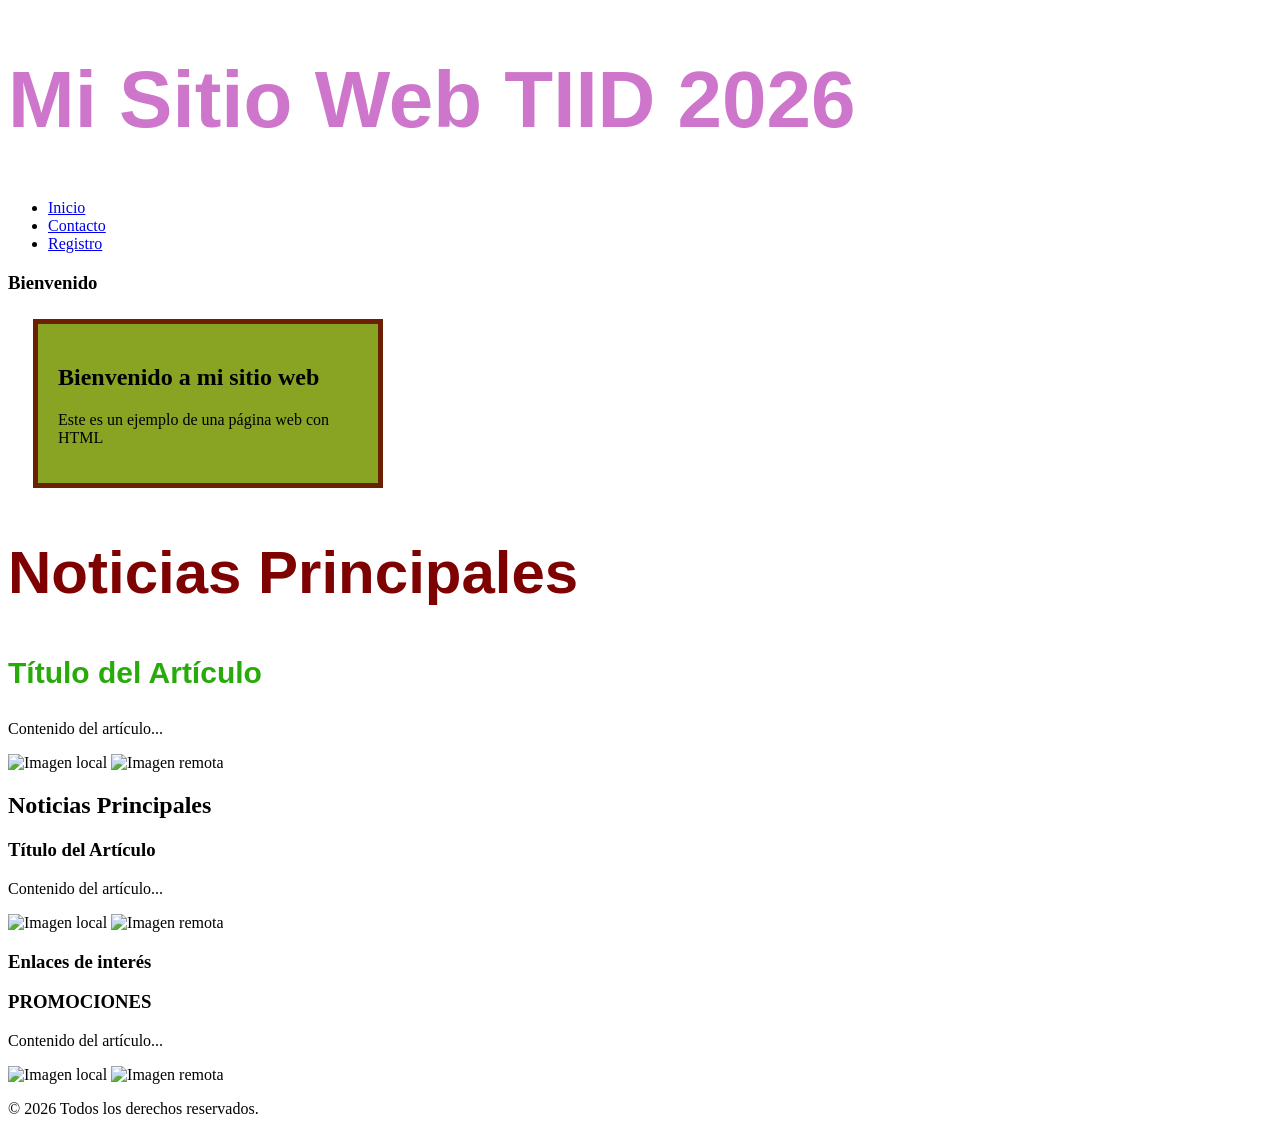
==== practica-01-entorno/index.html @ 38b6c9db "Primer commit:Estructura inicial del proyecto" ====
<!DOCTYPE html>
<html lang="es">
<head>
    <meta charset="UTF-8">
    <title>TIID_04_01</title>
    <link rel="stylesheet" href="style.css">
</head>
<body>

    <header>
        <h1>Mi Sitio Web TIID 2026</h1>
        <nav>
            <ul>
                <li><a href="https://www.upp.edu.mx/">Inicio</a></li>
                <li><a href="#contacto">Contacto</a></li>
                <li><a href="#registro">Registro</a></li>
            </ul>
        </nav>
    </header>

    <main>
        <div>
            <h3 id="saludo">Bienvenido</h3>
        </div>

        <div class="box">
            <h2>Bienvenido a mi sitio web</h2>
            <p>Este es un ejemplo de una página web con HTML</p>
        </div>

        <section>
            <h2 class="noticias">Noticias Principales</h2>
            <article>
                <h3 id="titulo1">Título del Artículo</h3>
                <p>Contenido del artículo...</p>
                <img src="/imagen/imagen.png" alt="Imagen local">
                <img src="https://web.dev/static/html/image/hero-html_480.png" alt="Imagen remota">
            </article>
        </section>

        <section>
            <h2>Noticias Principales</h2>
            <article>
                <h3>Título del Artículo</h3>
                <p>Contenido del artículo...</p>
                <img src="/imagen/imagen.png" alt="Imagen local">
                <img src="https://web.dev/static/html/image/hero-html_480.png" alt="Imagen remota">
            </article>
        </section>

        <aside>
            <h3>Enlaces de interés</h3>
            <article>
                <h3>PROMOCIONES</h3>
                <p>Contenido del artículo...</p>
                <img src="/imagen/imagen.png" alt="Imagen local">
                <img src="https://web.dev/static/html/image/hero-html_480.png" alt="Imagen remota">
            </article>
        </aside>
    </main>

    <footer>
        <p>&copy; 2026 Todos los derechos reservados.</p>
    </footer>

</body>
</html>
---- practica-01-entorno/style.css ----
.box {
    width: 300px;
    padding: 20px;
    border: 5px solid rgb(107, 32, 3);
    margin: 25px;
    background-color: rgb(137, 163, 34);
}

h1 {
    color: rgb(205, 118, 203);
    font-size: 80px;
    font-family: 'Montserrat', sans-serif;
}

.noticias {
    color: rgb(126, 2, 2);
    font-size: 60px;
    font-family: 'Montserrat', sans-serif;
}

#titulo1 {
    color: rgb(39, 170, 10);
    font-size: 30px;
    font-family: 'Montserrat', sans-serif;
}
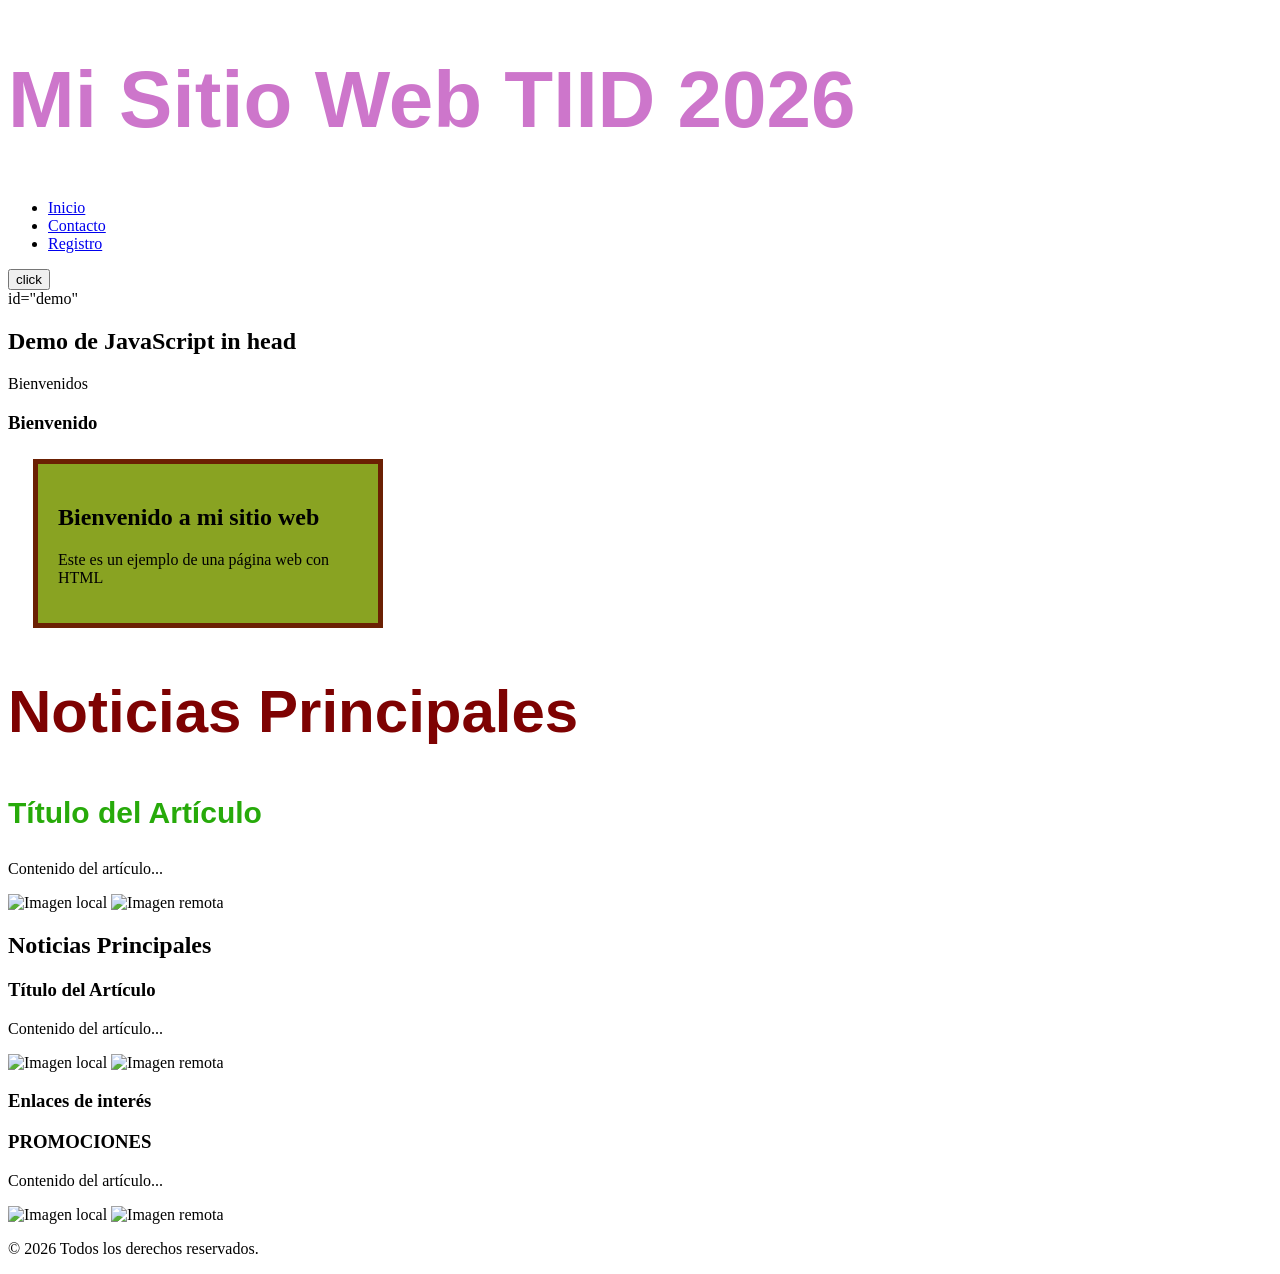
==== commit a410d79b: "Estructura inicial del proyecto" ====
--- a/practica-01-entorno/index.html
+++ b/practica-01-entorno/index.html
@@ -4,6 +4,7 @@
     <meta charset="UTF-8">
     <title>TIID_04_01</title>
     <link rel="stylesheet" href="style.css">
+    <script src="script.js"></script>
 </head>
 <body>
 
@@ -19,6 +20,12 @@
     </header>
 
     <main>
+        <button type="button" onclick="msj()">click</button>
+        <div> id="demo"</div>
+        <div>
+            <h2>Demo de JavaScript in head</h2>
+            <p id="saludo">Bienvenidos</p>
+        </div>
         <div>
             <h3 id="saludo">Bienvenido</h3>
         </div>
